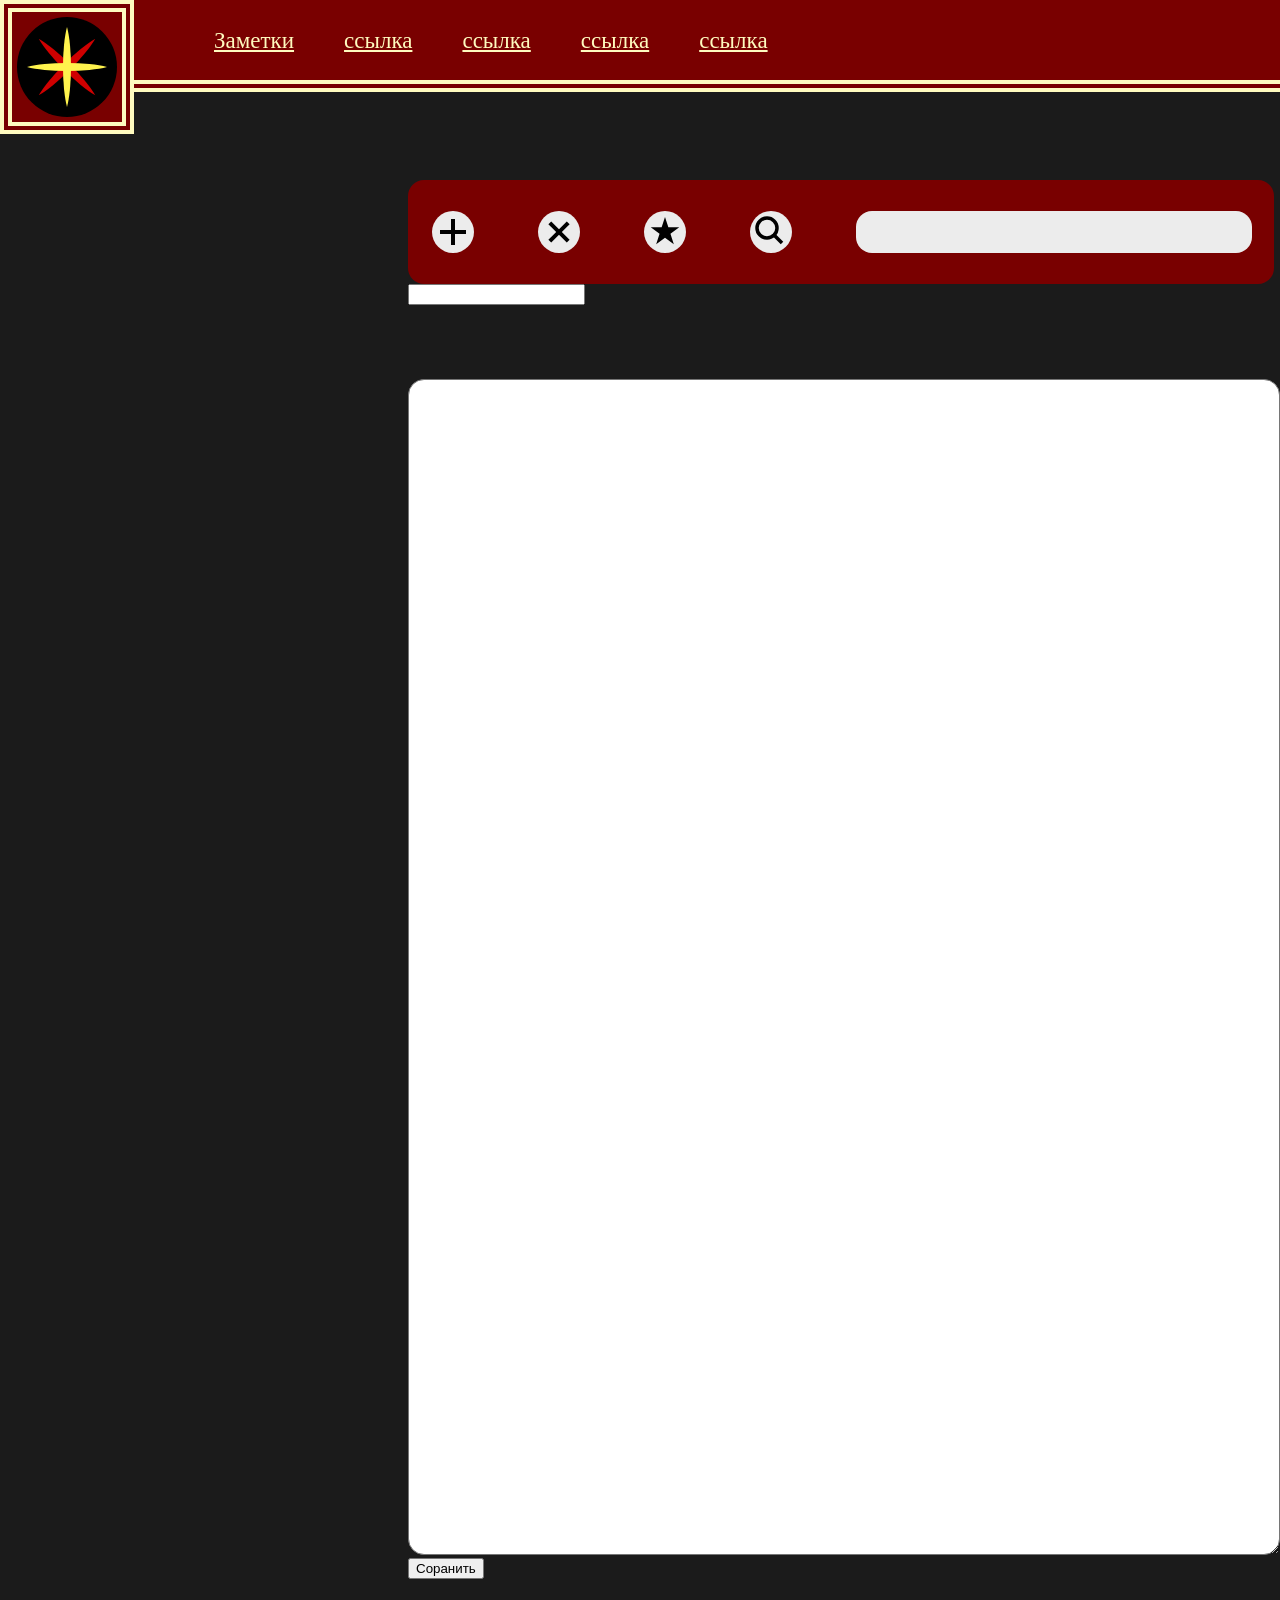
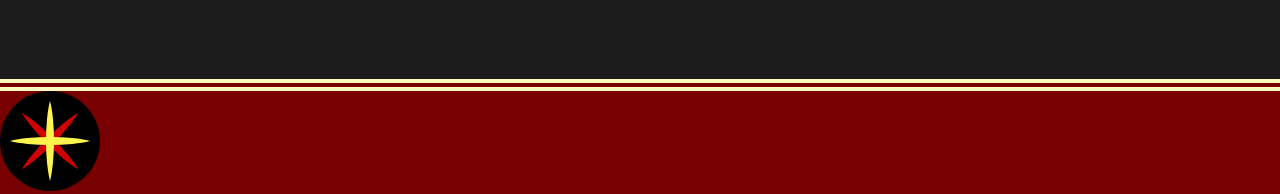
==== notes.html @ 7a1d4e2d "Совет" ====
<!DOCTYPE html>
<html lang="ru">
    <head>
        <meta charset="UTF-8">
        <meta name="viewport" content="width=device-width, initial-scale=1.0">
        <link rel="stylesheet" href="css/reset.css">
        <link rel="stylesheet" href="css/base.css">
        <link rel="stylesheet" href="css/fonts.css">
        <link rel="stylesheet" href="css/note.css">
        <script type="module" src="js/Notes/notesMain.js" defer></script>
        <title>Revo</title>
    </head>
    <body>
        <header class="hdr">
            <a href="index.html" target="_blank" class="hdr_logo">
                <img src="imgs/logo.svg"  alt="Logo" class="hdr_logo-img">
            </a>
            <nav class="hdr_nav"><ul class="hdr_navLs">
                <li><a href="notes.html" class="hdr_navLs-item">Заметки</a></li>
                <li><a href="" class="hdr_navLs-item">ссылка</a></li>
                <li><a href="" class="hdr_navLs-item">ссылка</a></li>
                <li><a href="" class="hdr_navLs-item">ссылка</a></li>
                <li><a href="" class="hdr_navLs-item">ссылка</a></li>
            </ul></nav>
        </header>
        <main class="main">
            <div class="main_note">
                <ul class="main_note_ls">
                </ul>
                <div class="main_note_right">
                    <div class="main_note_right_menu">
                        <ul class="main_note_right_menu_btnLs">
                            <li><button class="main_note_right_menu_btnLs-item"    id="new"></button></li>
                            <li><button class="main_note_right_menu_btnLs-item" id="clouse"></button></li>
                            <li><button class="main_note_right_menu_btnLs-item" id="favour"></button></li>
                            <li><button class="main_note_right_menu_btnLs-item" id="search"></button></li>
                        </ul>
                        <input type="search" class="main_note_right_menu_search">
                    </div>
                    <form class="main_note_right_redact">
                        <input type="text" name="title" class="main_note_right_redact_title" required>
                        <textarea type="text" name="text" class="main_note_right_redact_text" required></textarea>
                        <button type="submit">Соранить</button>
                    </form>
                </div>
            </div>
        </main>
        <footer class="futr">
            <a href="http://" target="_blank" class="futr_logo"><img src="imgs/logo.svg" alt="Logo" class="futr_logo-img"></a>
        </footer>
    </body>
</html>
---- css/base.css ----
body {background-color: #1b1b1b;}

/* .hdr-conteiner {position: ;} */
.hdr {
    background-color: #790000; 
    display: flex; column-gap: 80px;
    height: 80px; width: 100%;
    border-bottom: 12px double #fffbbf;
    position: fixed; z-index: 32;
}

.hdr_logo-img{
    padding: 5px;
    border: 12px double #fffbbf;
    background-color: #790000;
}

.hdr_nav {display: flex; flex-direction: column; justify-content: center;}
.hdr_navLs {display: flex; column-gap: 50px;}
.hdr_navLs-item {color: #fffbbf; font-size: 23px;}

/* ----------- *//* ----------- *//* ----------- */
.main {padding-top: 180px; margin-left: 96px;}
/* ----------- *//* ----------- *//* ----------- */

.futr {
    background-color: #790000; 
    display: flex; column-gap: 80px;
    width: 100%;
    margin-top: 100px;
    border-top: 12px double #fffbbf;
    z-index: 19;
}
---- css/fonts.css ----
@font-face {
    font-family: 'Inter';
    font-style: normal;
    font-weight: 600;
    src: local('Poppins'), url('../fonts/Inter-Bold.woff2') format('woff2');
}

@font-face {
    font-family: 'Inter';
    font-style: italic;
    font-weight: 600;
    src: local('Poppins'), url('../fonts/Inter-SemiBoldItalic.woff2') format('woff2');
}
---- css/note.css ----
.main_note {display: flex;}

.main_note_ls {width: 840px;}
.main_note_ls-item {
    width: 840px; height: 159px; border-radius: 16px;
    padding-top: 19px;margin-bottom: 70px;
    background-color: #000000;
    display: flex;
    
}
.main_note_ls-item_bg {
    display: block; position: relative; z-index: 0;
    width: 776px; height: 116px; border-radius: 16px;
    padding-top: 24px; margin-left: 32px; 
    background-color: #ececec; 
}

.main_note_ls-item_title {
    margin-left: 31px; 
    font-family: 'Inter'; font-style: italic; font-size: 24px;
}
.main_note_ls-item_text {
    width: 635px; height: 48px;
    margin-left: 31px; margin-top: 17px; margin-right: 22px;
    font-family: 'Inter'; font-style: italic; font-size: 16px;
    white-space: nowrap;
    overflow: hidden;
    text-overflow:ellipsis;
}

.main_note_ls-item_btns {
    position: absolute; right: 0px; top: 0px;
    width: 88px; height: 140px; border-radius: 16px;
    background-color: #790000;
}
.main_note_ls-item_btns_del {
    width: 42px; height: 42px; border-radius: 50%;
    border: none;
    margin: 23px 23px 10px;
    padding: 0;
    background-image: url('../imgs/deliteBtn.svg');
    position: relative;
    z-index: 31;
}
.main_note_ls-item_btns_favour-0 {
    width: 42px; height: 42px; border-radius: 50%;
    border: none;
    margin: 0px 23px 23px;
    padding: 0;
    background-image: url('../imgs/favourBtn.svg');
    z-index: 31;
}
.main_note_ls-item_btns_favour-1 {
    width: 42px; height: 42px; border-radius: 50%;
    border: none;
    margin: 0px 23px 23px;
    padding: 0;
    background-image: url('../imgs/favourBtnActive.svg');
    z-index: 31;
}


.main_note_right {
    margin-left: 35px;
}

.main_note_right_menu {
    width: 866px; height: 104px;
    border-radius: 16px;
    display: flex;
    background-color: #790000;
}
.main_note_right_menu_btnLs {
    /* width: 866px; height: 104px; */
    display: flex;
}

.main_note_right_menu_btnLs-item {
    background-repeat: no-repeat;
    padding: 0; border: none;
    background-color: #ececec; 
    width:42px; 
    height: 42px;
    border-radius: 21px;
    margin-right: 64px;
    margin-top: 31px;
}

#new {
    background-image:url("../imgs/pluss.svg");
    margin-left: 24px;
}
#clouse {
    background-image: url("../imgs/pluss2.svg"); 
}
#favour {
    background-image: url("../imgs/favourBtn.svg");
}
#search {
    background-image:url("../imgs/search.svg");
}

.main_note_right_menu_search {
    width: 396px; height: 42px; border-radius: 16px;
    background-color: #ececec;border: none;
    margin-top: 31px;
    font-family: 'Inter';
    font-size: 20px;
    font-style: normal;
}

.main_note_right_redact_text {
    width: 866px; height: 1170px;
    border-radius: 16px;
    margin-top: 74px;
    font-family: 'Inter';
    font-size: 20px;
    font-style: italic;
}
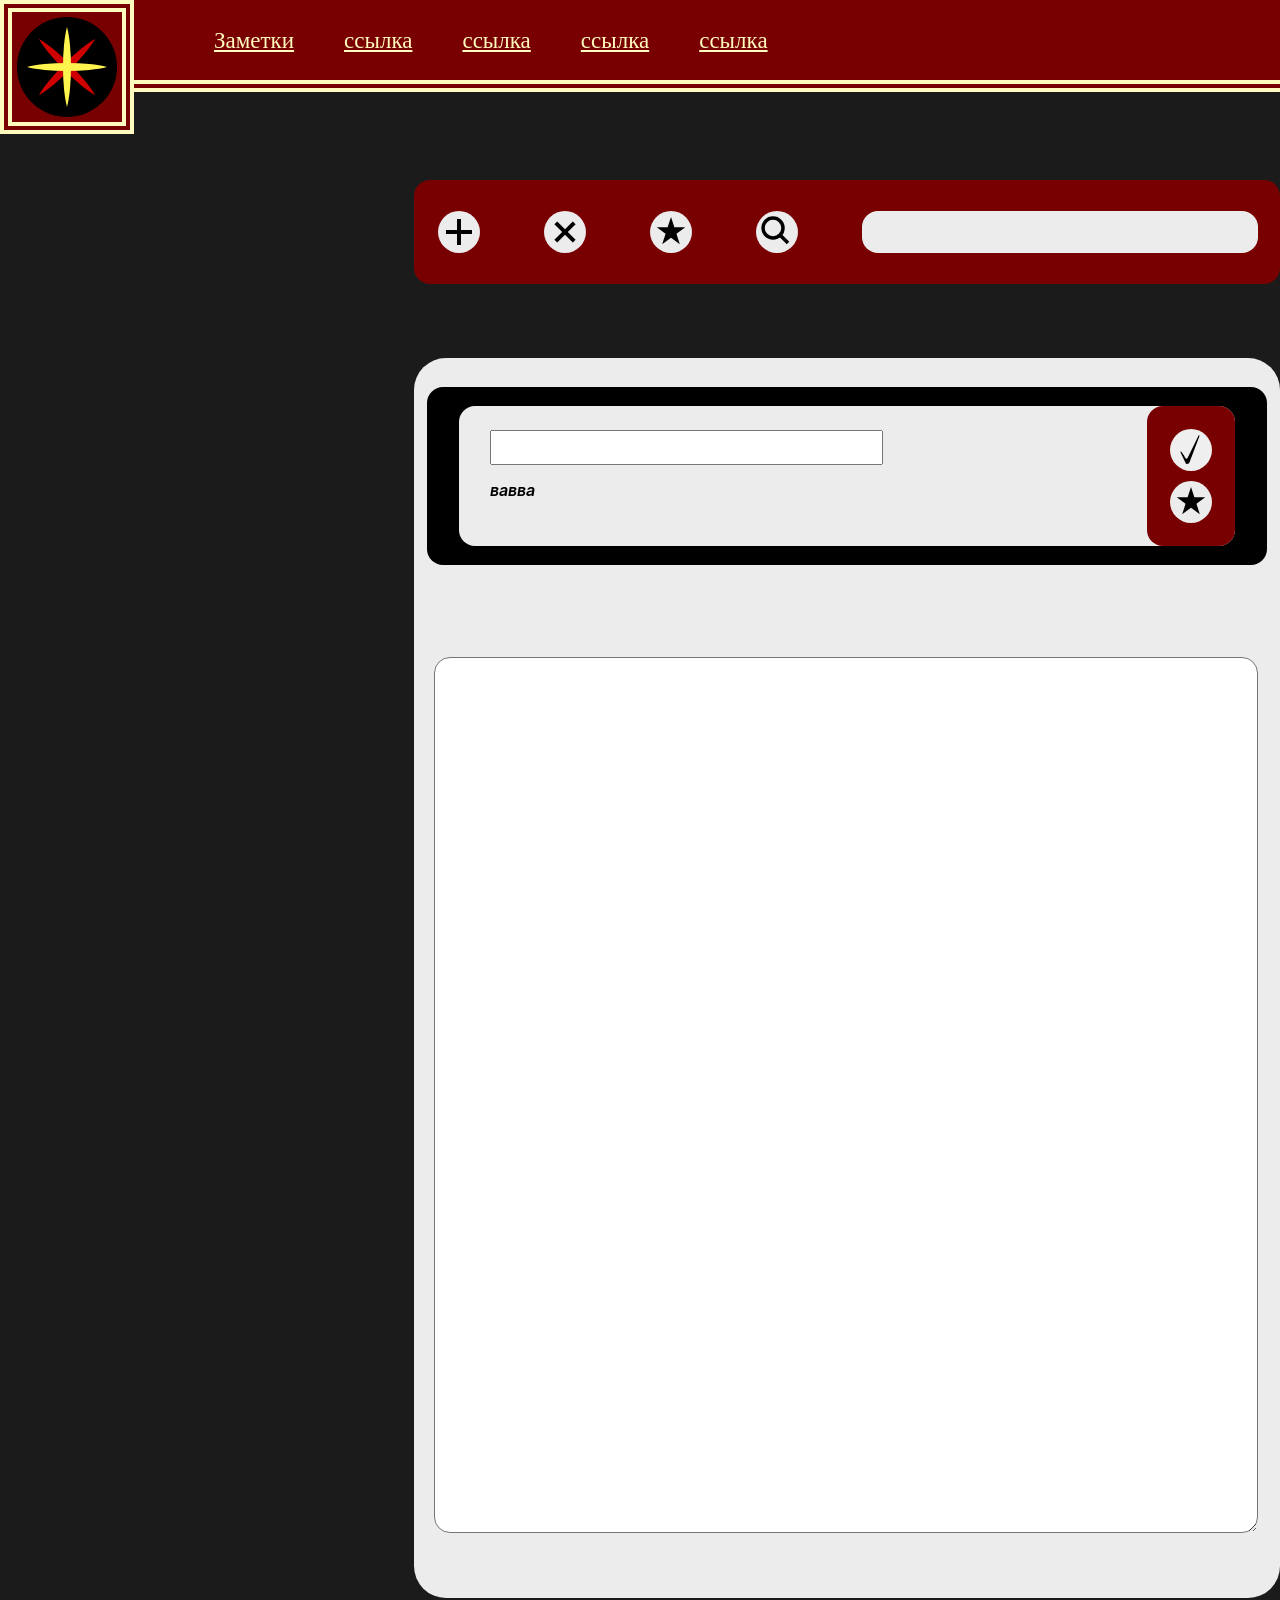
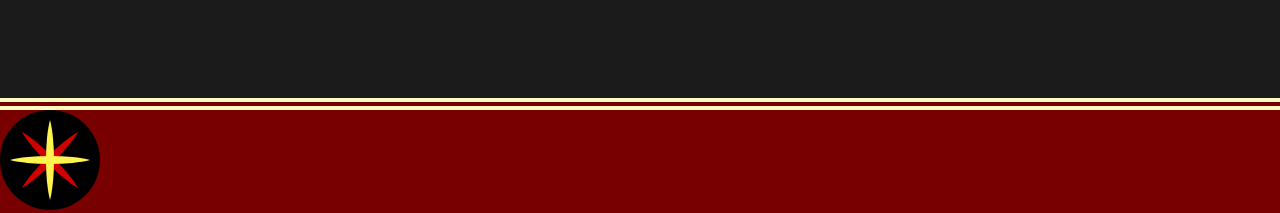
==== commit f7c662b0: "отредактирована визуальная часть сайта Revo" ====
--- a/notes.html
+++ b/notes.html
@@ -30,7 +30,7 @@
                 <div class="main_note_right">
                     <div class="main_note_right_menu">
                         <ul class="main_note_right_menu_btnLs">
-                            <li><button class="main_note_right_menu_btnLs-item"    id="new"></button></li>
+                            <li><button class="main_note_right_menu_btnLs-item" id="new"></button></li>
                             <li><button class="main_note_right_menu_btnLs-item" id="clouse"></button></li>
                             <li><button class="main_note_right_menu_btnLs-item" id="favour"></button></li>
                             <li><button class="main_note_right_menu_btnLs-item" id="search"></button></li>
@@ -38,9 +38,18 @@
                         <input type="search" class="main_note_right_menu_search">
                     </div>
                     <form class="main_note_right_redact">
-                        <input type="text" name="title" class="main_note_right_redact_title" required>
+                        <div class="main_note_ls-item main_note_right_redact_note-prev">
+                            <div class="main_note_ls-item_bg">
+                                <input class="main_note_right_redact_title" type="text" name="title"  required>
+                                <p class="main_note_ls-item_text main_note_ls-item_time">вавва</p>
+                                <div class="main_note_ls-item_btns">
+                                    <button class="main_note_right_redact_note-prev_submit" type="submit"></button>
+                                    <button class="main_note_ls-item_btns_favour-0"></button>
+                                </div>
+                            </div>
+                        </div>
+                        
                         <textarea type="text" name="text" class="main_note_right_redact_text" required></textarea>
-                        <button type="submit">Соранить</button>
                     </form>
                 </div>
             </div>
--- a/css/note.css
+++ b/css/note.css
@@ -86,6 +86,7 @@
     margin-top: 31px;
 }
 
+
 #new {
     background-image:url("../imgs/pluss.svg");
     margin-left: 24px;
@@ -109,11 +110,37 @@
     font-style: normal;
 }
 
+.main_note_right_redact {
+    width: 866px; height: 1211.02px;
+    margin-top: 74px;
+    padding-top: 28.98px;
+    border-radius: 32px;
+    background-color: #ececec;
+}
+.main_note_right_redact_note-prev {
+    
+    margin-left: 13px;
+}
+
+.main_note_right_redact_title{
+    margin-left: 31px; 
+    font-family: 'Inter'; font-style: italic; font-size: 24px;
+}
+.main_note_right_redact_note-prev_submit {
+    width: 42px; height: 42px; border-radius: 50%;
+    border: none;
+    margin: 23px 23px 10px;
+    padding: 0;
+    background-image: url('../imgs/Check_mark.svg');
+    position: relative;
+    z-index: 31;
+}
+
 .main_note_right_redact_text {
-    width: 866px; height: 1170px;
+    width: 818px; height: 870px;
     border-radius: 16px;
-    margin-top: 74px;
+    margin-top: 21.98px; margin-left: 20px; margin-right: 20px;
     font-family: 'Inter';
     font-size: 20px;
     font-style: italic;
-}                                                                                                                                                                                                                                                                                                                                                                                                                                                                                                                                                                                                                                                                                                                                                                                                                                                                                                                                                                                                                                                                                                                                                                                                                                                                                                                                                                                                                                                                                                                                                                                                                                                                                    +}
